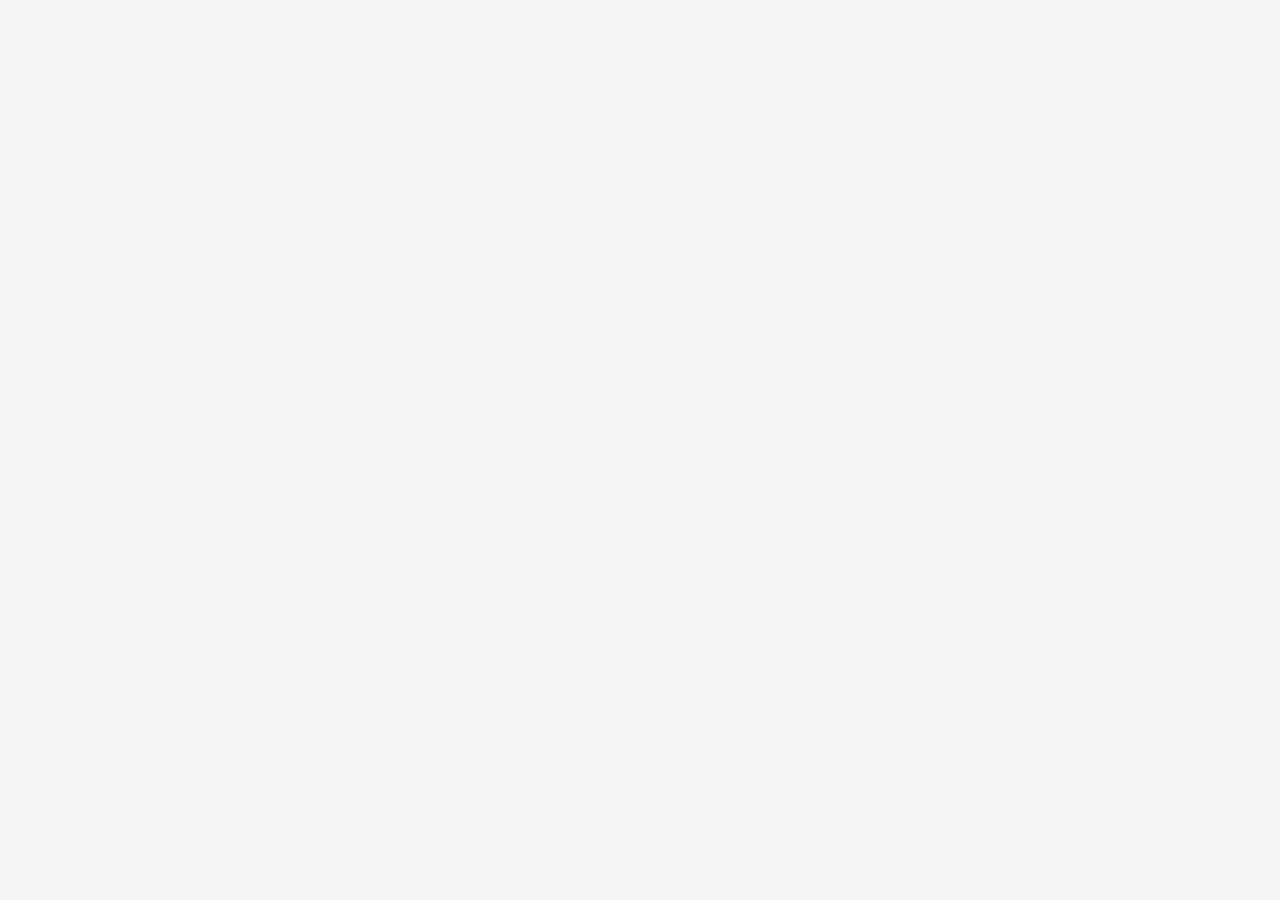
==== index.html @ 611652de "minor change" ====
<!DOCTYPE html>
<html lang="es">
<head>
    <meta charset="UTF-8">
    <meta name="viewport" content="width=device-width, initial-scale=1.0">
    <link rel="stylesheet" href="style.css">
    <link rel="preconnect" href="https://fonts.googleapis.com">
    <link rel="preconnect" href="https://fonts.gstatic.com" crossorigin>
    <link href="https://fonts.googleapis.com/css2?family=Inter:wght@100;400;700;900&family=Merriweather:ital,wght@0,300;0,400;0,700;0,900;1,300;1,400;1,700;1,900&display=swap" rel="stylesheet">
    <link rel="icon" href="image1.ico">
    <title>Algoritmos de Manejo de Cadenas - Act.9 - Grupo 4</title>
    <script src="script.js" defer></script>

</head>
<body>
    <header>
        <nav>
            <ul>
                <li><a href="index.html">Inicio</a></li>
                <li><a href="presentacion.html">Presentación</a></li>
                <li><a href="definicion.html">Definición</a></li>
                <li><a href="operaciones.html">Operaciones</a></li>
                <li><a href="algoritmos.html">Algoritmos</a></li>
                <li><a href="ejemplos.html">Ejemplos</a></li>
                <li><a href="referencias.html">Referencias</a></li>
            </ul>
        </nav>  
        <h1>Algoritmos de Manejo de Cadenas</h1>      
    </header>
    <body><h2>Actividad 9: Trabajo Colaborativo de Investigación - Grupo 4 </h2></body>

    
    <script src="transition.js"></script>
    <script src="script.js" defer></script>
    <footer>
        <p>&copy; 2025 Algoritmos de Manejo de Cadenas. Todos los derechos reservados.</p>
        <p>Licencia: Creative Commons Attribution 4.0 International</p>
    </footer>

</body>
</html>
---- style.css ----
nav {
    position:-webkit-sticky;
    top: 0;
    width: 100%;
    background: #333;
    padding: 10px 0;
    z-index: 500;
}




nav ul {
    display: flex;
    justify-content: center;
    list-style: none;
    padding: 0;
    margin: 0;
}

nav ul li {
    margin: 0 15px;
}

nav ul li a {
    color: rgb(255, 255, 255);
    text-decoration: none;
    font-size: 18px;
    padding: 10px 15px;
    transition: background 0.3s ease;
}

nav ul li a:hover {
    background: #555;
    border-radius: 5px;
}

body {
    opacity: 0;
    animation: fadeIn 0.8s ease-in forwards;
}

@keyframes fadeIn {
    from {
        opacity: 0;
    }
    to {
        opacity: 1;
    }
}

:root {
    --bg-light: #f4f4f4;
    --text-light: #222;
    --bg-dark: #1e1e1e;
    --text-dark: #f4f4f4;
    --accent: #007bff;
    --transition: 0.3s ease-in-out;
}

body {
    font-family: 'Poppins', sans-serif;
    margin: 0;
    padding: 0;
    background-color: var(--bg-light);
    color: var(--text-light);
    transition: var(--transition);
}

.dark-mode {
    background-color: var(--bg-dark);
    color: var(--text-dark);
}

header {
    background: var(--accent);
    color: white;
    text-align: center;
    padding: 1rem;
    font-size: 1.5rem;
    font-weight: bold;
    box-shadow: 0 4px 6px rgba(0, 0, 0, 0.1);
}

nav ul {
    list-style: none;
    padding: 0;
    display: flex;
    justify-content: center;
    gap: 15px;
}

nav ul li {
    display: inline;
}

nav ul li a {
    color: white;
    text-decoration: none;
    font-weight: bold;
    padding: 10px;
    transition: var(--transition);
}

nav ul li a:hover {
    background: white;
    color: var(--accent);
    border-radius: 5px;
}

section {
    max-width: 800px;
    margin: 50px auto;
    padding: 20px;
    background: white;
    border-radius: 8px;
    box-shadow: 0px 4px 10px rgba(0, 0, 0, 0.1);
    transition: var(--transition);
}

.dark-mode section div{
    background: #2c2c2c;
}

.dark-mode section {
    background: #2c2c2c;
}

footer {
    text-align: center;
    padding: 10px;
    margin-top: 20px;
    background: var(--accent);
    color: rgb(255, 255, 255);
}

#theme-toggle {
    cursor: pointer;
    position: relative;
    top: 10px;
    right: 10px;
    background: var(--accent);
    border: none;
    color: rgb(255, 255, 255);
    padding: 10px;
    border-radius: 5px;
    font-size: 1rem;
    transition: var(--transition);
}

#theme-toggle:hover {
    background: #894ff5;
}

#theme-toggle {
    position: fixed;
    top: 60px;
    right: 10px;
    padding: 10px;
    font-size: 16px;
    background-color: #202020;
    border: none;
    cursor: pointer;
    z-index: 500;
}

body {
    background-color: white;
    color: black;
}
body.dark-mode {
    background-color: black;
    color: white;
}

body {
    font-family: 'Segoe UI', Tahoma, Geneva, Verdana, sans-serif;
    line-height: 1.6;
    color: #000000;
    max-width: 1200px;
    margin: 0 auto;
    padding: 20px;
    background-color: #f5f5f5;
}
h1 {
    color: #000000;
    text-align: center;
    margin-bottom: 30px;
    border-bottom: 2px solid #3498db;
    padding-bottom: 10px;
}
h2 {
    color: #2980b9;
    margin-top: 30px;
    border-left: 4px solid #3498db;
    padding-left: 10px;
}
h3 {
    color: #16a085;
}
.language-section {
    background-color: white;
    border-radius: 8px;
    padding: 20px;
    margin-bottom: 25px;
    box-shadow: 0 2px 5px rgba(0,0,0,0.1);
}
.code-container {
    background-color: #f8f8f8;
    border-left: 3px solid #3498db;
    padding: 15px;
    margin: 15px 0;
    border-radius: 0 5px 5px 0;
    overflow-x: auto;
    font-family: 'Courier New', Courier, monospace;
}
.algo-description {
    margin-bottom: 15px;
}
.complexity {
    font-style: italic;
    color: #7f8c8d;
    margin-top: 10px;
}
.language-header {
    display: flex;
    align-items: center;
    gap: 15px;
}
.language-logo {
    width: 40px;
    height: 40px;
    object-fit: contain;
}
.comparison-table {
    width: 100%;
    border-collapse: collapse;
    margin: 20px 0;
}
.comparison-table th, .comparison-table td {
    border: 1px solid #ddd;
    padding: 8px 12px;
    text-align: left;
}
.comparison-table th {
    background-color: #3498db;
    color: white;
}
.comparison-table tr:nth-child(even) {
    background-color: #f2f2f2;
}
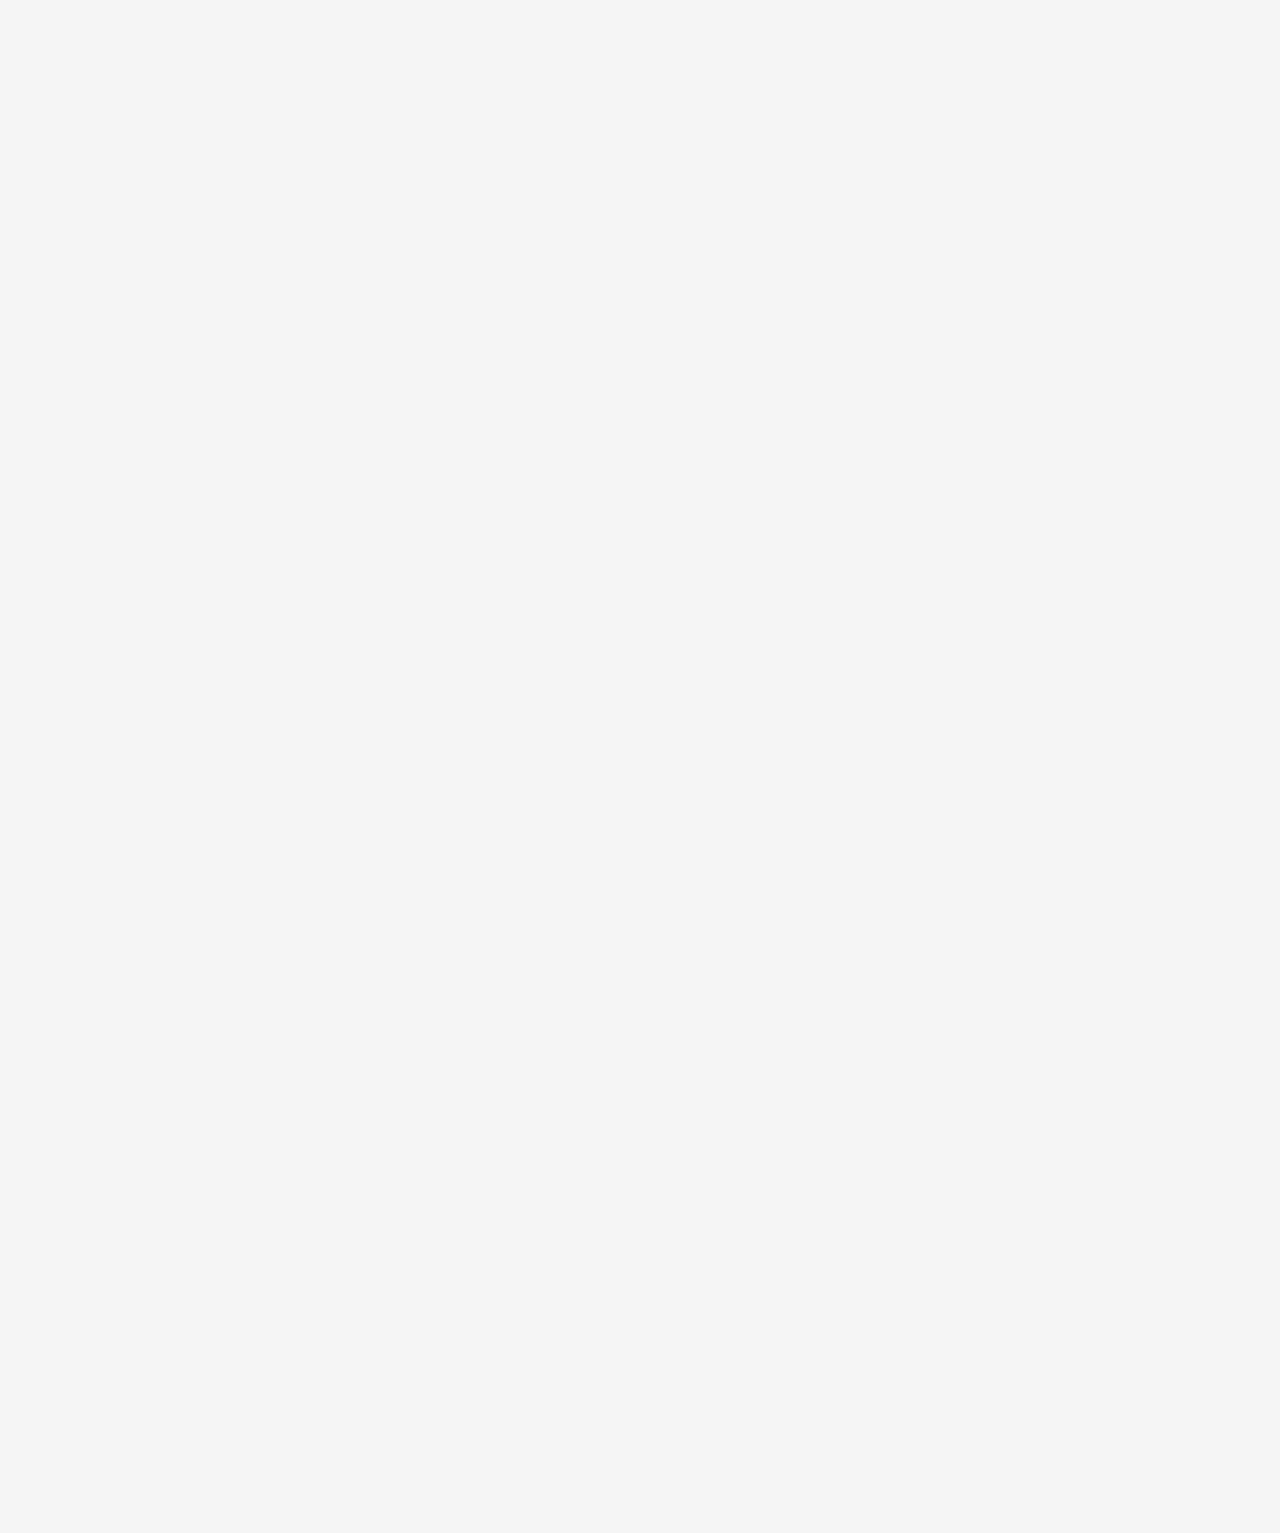
==== commit c17e6dee: "Update index.html" ====
--- a/index.html
+++ b/index.html
@@ -9,6 +9,15 @@
     <link href="https://fonts.googleapis.com/css2?family=Inter:wght@100;400;700;900&family=Merriweather:ital,wght@0,300;0,400;0,700;0,900;1,300;1,400;1,700;1,900&display=swap" rel="stylesheet">
     <link rel="icon" href="image1.ico">
     <title>Algoritmos de Manejo de Cadenas - Act.9 - Grupo 4</title>
+    <style>
+        .algoritmo {
+            text-align: center;
+        }
+
+        .texto2 {
+            text-align: center;
+        }
+    </style>
     <script src="script.js" defer></script>
 
 </head>
@@ -25,16 +34,64 @@
                 <li><a href="referencias.html">Referencias</a></li>
             </ul>
         </nav>  
-        <h1>Algoritmos de Manejo de Cadenas</h1>      
+        <div class="texto2">
+            <h1>Algoritmos de Manejo de Cadenas</h1>
+        </div>
+        <div class="texto1">
+            <h>Actividad 9: Trabajo Colaborativo de Investigación - Grupo 4</h>
+        </div>     
     </header>
-    <body><h2>Actividad 9: Trabajo Colaborativo de Investigación - Grupo 4 </h2></body>
+    <body>
+ 
+        <section>
+            <p>Bienvenido a nuestro portal web dedicado al <strong>estudio, análisis y aplicación de algoritmos de manejo de cadenas de caracteres</strong>. 
+            Aquí encontrarás una amplia recopilación de información sobre estructuras, operaciones y algoritmos fundamentales que permiten 
+            manipular, procesar y analizar cadenas de texto en diversos lenguajes de programación.</p>
+        
+            <h2>🚀<strong>¿Por qué son importantes los algoritmos de cadenas?</strong></h2>
+            <p>Los algoritmos de manejo de cadenas son esenciales en múltiples áreas de la informática, incluyendo:</p>
+        
+            <ul>
+                <li><strong>Procesamiento de texto</strong> (búsqueda de palabras clave, detección de patrones, generación de texto automático).</li>
+                <li><strong>Compiladores e intérpretes</strong> (análisis léxico y sintáctico).</li>
+                <li><strong>Ciberseguridad</strong> (detección de firmas de malware, encriptación).</li>
+                <li><strong>Bioinformática</strong> (comparación de secuencias de ADN y proteínas).</li>
+                <li><strong>Sistemas de bases de datos</strong> (consultas eficientes de información textual).</li>
+            </ul>
+        
+            <h2>🧩<strong>¿Qué encontrarás en este portal?</strong></h2>
+        
+            <ul>
+                <li>✅ <strong>Definiciones y conceptos clave</strong> sobre el manejo de cadenas.</li>
+                <li>✅ <strong>Ejemplos prácticos</strong> en distintos lenguajes de programación.</li>
+                <li>✅ <strong>Código fuente optimizado</strong> listo para usar.</li>
+                <li>✅ <strong>Referencias y recursos</strong> para profundizar en el tema.</li>
+            </ul>
+        
+            <h2>📌 <strong>Este proyecto fue desarrollado por:</strong></h2>
+            <ul>
+                <li><strong>Emelyn Fabian Reyes</strong></li>
+                <li><strong>Oscar Osnarci Jimenez Peguero</strong></li>
+                <li><strong>Pedribel Pion Rijo</strong></li>
+                <li><strong>Samuel Leonardo Piña Polanco</strong></li>
+            </ul>
+        
+            <p>⭐ Para saber más sobre nosotros, visita el apartado de <a href="presentacion.html">Presentación</a>.</p>
+        
+            <h3>🎯 <strong>¡Explora y mejora tus conocimientos sobre los algoritmos de manejo de cadenas!</strong></h3>
+            <div class="algoritmo">        
+                <img src="ALGORITMO.png" alt="Imagen representativa de algoritmos de cadenas" style="max-width: 100%; height: auto; margin-top: 20px;">
+            </div>    
+            <p>📖 Para más información, visita nuestra sección de <a href="referencias.html">Referencias</a>.</p>
+        </section>        
+    </body>
+    
 
     
     <script src="transition.js"></script>
     <script src="script.js" defer></script>
     <footer>
         <p>&copy; 2025 Algoritmos de Manejo de Cadenas. Todos los derechos reservados.</p>
-        <p>Licencia: Creative Commons Attribution 4.0 International</p>
     </footer>
 
 </body>
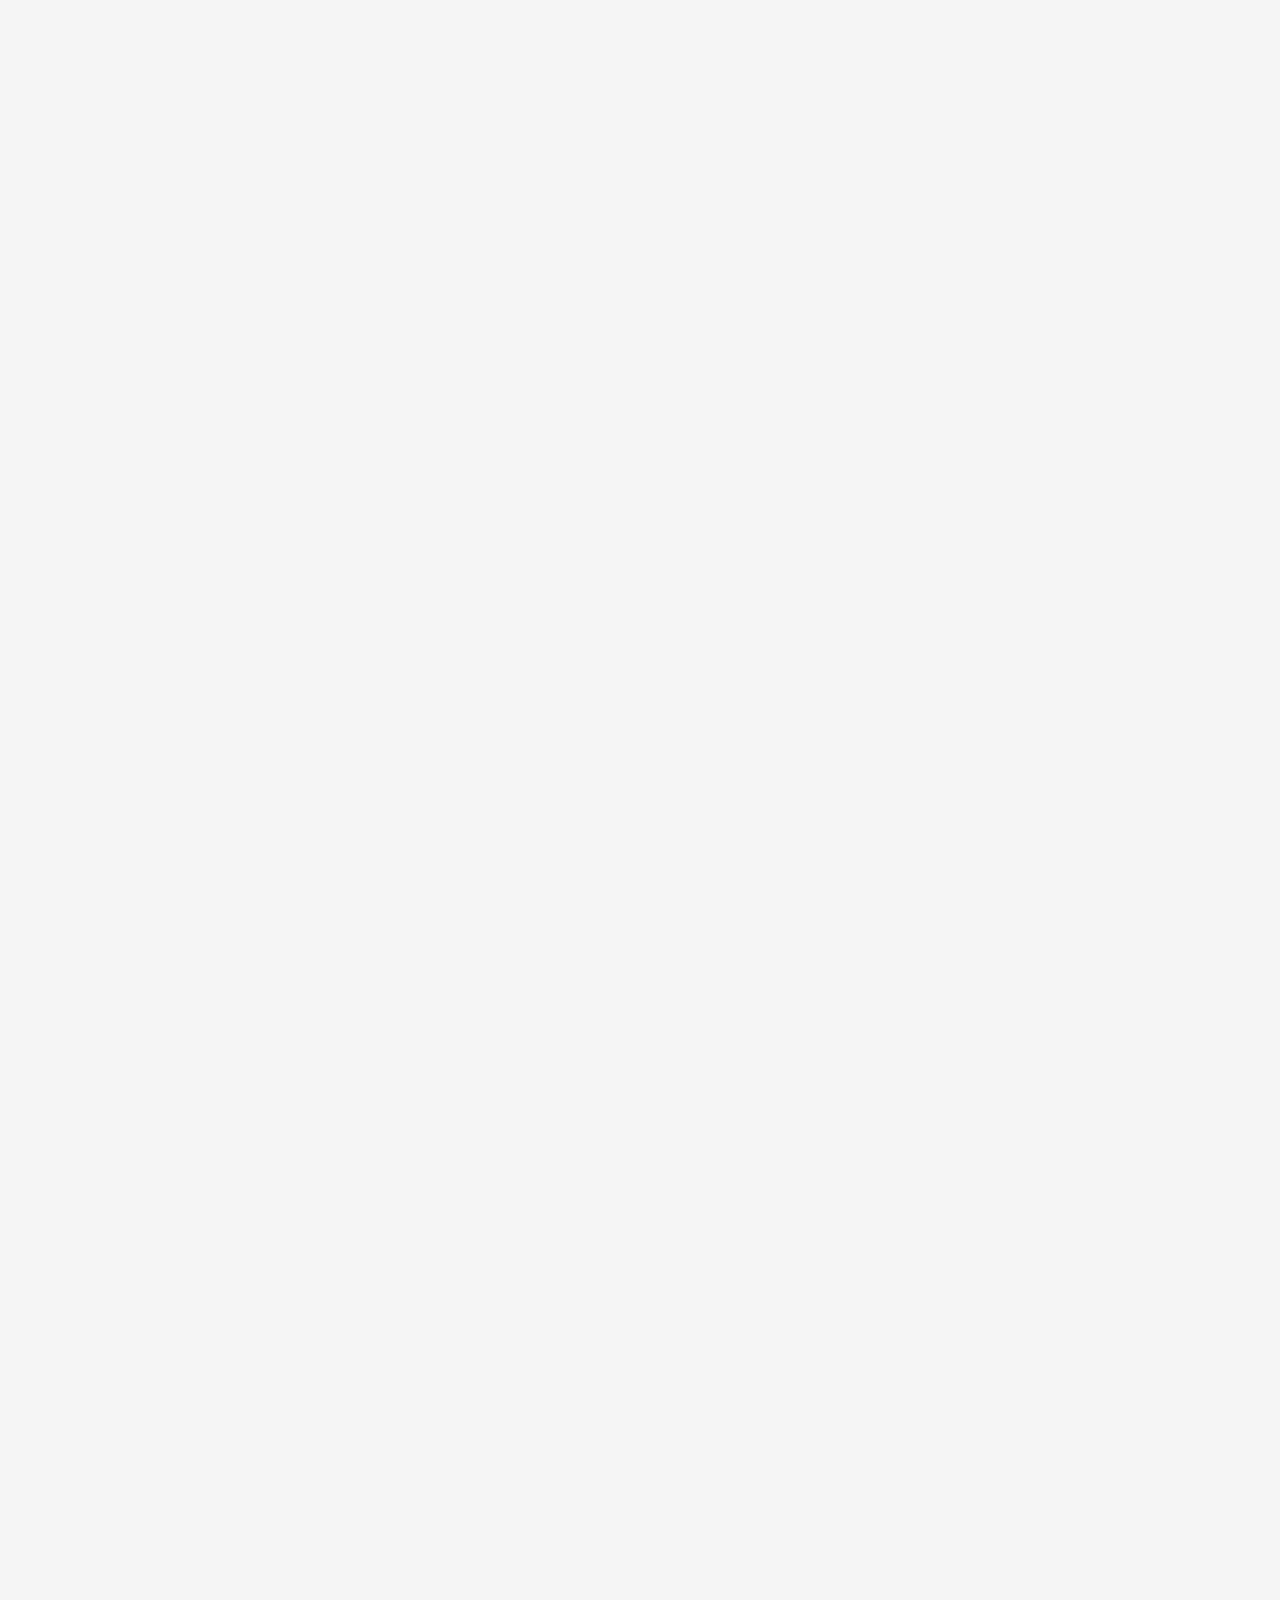
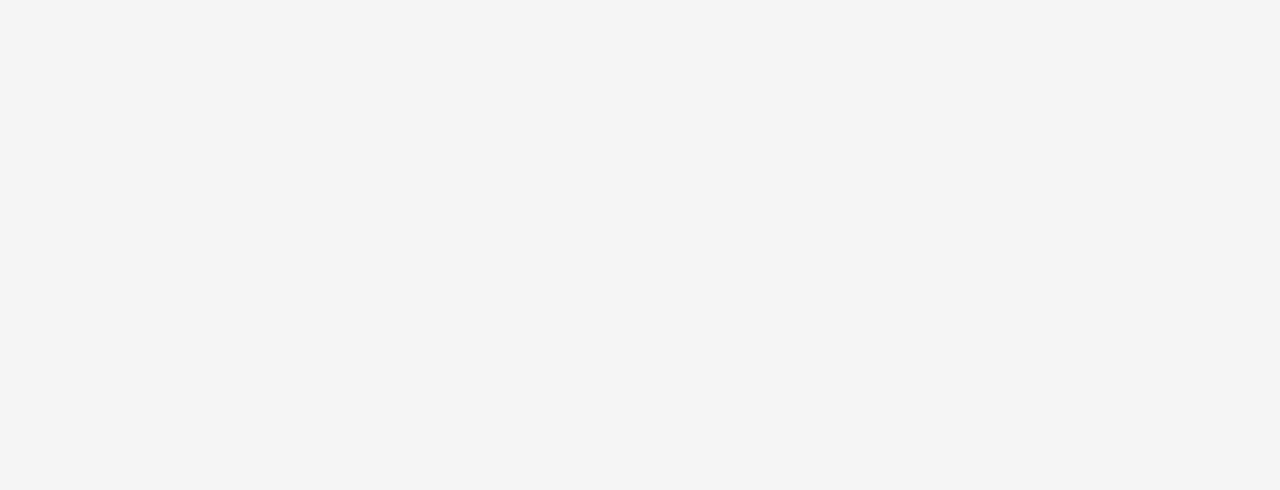
==== commit 1657e135: "Update index.html" ====
--- a/index.html
+++ b/index.html
@@ -6,20 +6,10 @@
     <link rel="stylesheet" href="style.css">
     <link rel="preconnect" href="https://fonts.googleapis.com">
     <link rel="preconnect" href="https://fonts.gstatic.com" crossorigin>
-    <link href="https://fonts.googleapis.com/css2?family=Inter:wght@100;400;700;900&family=Merriweather:ital,wght@0,300;0,400;0,700;0,900;1,300;1,400;1,700;1,900&display=swap" rel="stylesheet">
+    <link href="https://fonts.googleapis.com/css2?family=Inter:wght@100;400;700;900&family=Merriweather:ital,wght@0,300;0,400;0,700;0,900&display=swap" rel="stylesheet">
     <link rel="icon" href="image1.ico">
     <title>Algoritmos de Manejo de Cadenas - Act.9 - Grupo 4</title>
-    <style>
-        .algoritmo {
-            text-align: center;
-        }
-
-        .texto2 {
-            text-align: center;
-        }
-    </style>
     <script src="script.js" defer></script>
-
 </head>
 <body>
     <header>
@@ -41,14 +31,14 @@
             <h>Actividad 9: Trabajo Colaborativo de Investigación - Grupo 4</h>
         </div>     
     </header>
-    <body>
- 
+    
+    <main>
         <section>
             <p>Bienvenido a nuestro portal web dedicado al <strong>estudio, análisis y aplicación de algoritmos de manejo de cadenas de caracteres</strong>. 
             Aquí encontrarás una amplia recopilación de información sobre estructuras, operaciones y algoritmos fundamentales que permiten 
             manipular, procesar y analizar cadenas de texto en diversos lenguajes de programación.</p>
         
-            <h2>🚀<strong>¿Por qué son importantes los algoritmos de cadenas?</strong></h2>
+            <h2><strong>¿Por qué son importantes los algoritmos de cadenas?</strong></h2>
             <p>Los algoritmos de manejo de cadenas son esenciales en múltiples áreas de la informática, incluyendo:</p>
         
             <ul>
@@ -59,16 +49,16 @@
                 <li><strong>Sistemas de bases de datos</strong> (consultas eficientes de información textual).</li>
             </ul>
         
-            <h2>🧩<strong>¿Qué encontrarás en este portal?</strong></h2>
+            <h2><strong>¿Qué encontrarás en este portal?</strong></h2>
         
             <ul>
-                <li>✅ <strong>Definiciones y conceptos clave</strong> sobre el manejo de cadenas.</li>
-                <li>✅ <strong>Ejemplos prácticos</strong> en distintos lenguajes de programación.</li>
-                <li>✅ <strong>Código fuente optimizado</strong> listo para usar.</li>
-                <li>✅ <strong>Referencias y recursos</strong> para profundizar en el tema.</li>
+                <li><strong>Definiciones y conceptos clave</strong> sobre el manejo de cadenas.</li>
+                <li><strong>Ejemplos prácticos</strong> en distintos lenguajes de programación.</li>
+                <li><strong>Código fuente optimizado</strong> listo para usar.</li>
+                <li><strong>Referencias y recursos</strong> para profundizar en el tema.</li>
             </ul>
         
-            <h2>📌 <strong>Este proyecto fue desarrollado por:</strong></h2>
+            <h2><strong>Este proyecto fue desarrollado por:</strong></h2>
             <ul>
                 <li><strong>Emelyn Fabian Reyes</strong></li>
                 <li><strong>Oscar Osnarci Jimenez Peguero</strong></li>
@@ -76,23 +66,19 @@
                 <li><strong>Samuel Leonardo Piña Polanco</strong></li>
             </ul>
         
-            <p>⭐ Para saber más sobre nosotros, visita el apartado de <a href="presentacion.html">Presentación</a>.</p>
+            <p>📖 Para saber más sobre nosotros, visita el apartado de <a href="presentacion.html">Presentación</a>.</p>
         
-            <h3>🎯 <strong>¡Explora y mejora tus conocimientos sobre los algoritmos de manejo de cadenas!</strong></h3>
+            <h3><strong>¡Explora y mejora tus conocimientos sobre los algoritmos de manejo de cadenas!</strong></h3>
             <div class="algoritmo">        
                 <img src="ALGORITMO.png" alt="Imagen representativa de algoritmos de cadenas" style="max-width: 100%; height: auto; margin-top: 20px;">
             </div>    
             <p>📖 Para más información, visita nuestra sección de <a href="referencias.html">Referencias</a>.</p>
         </section>        
-    </body>
+    </main>
     
-
-    
-    <script src="transition.js"></script>
-    <script src="script.js" defer></script>
     <footer>
         <p>&copy; 2025 Algoritmos de Manejo de Cadenas. Todos los derechos reservados.</p>
     </footer>
-
+    <script src="tailwind.config.js" defer></script>
 </body>
 </html>
--- a/style.css
+++ b/style.css
@@ -6,9 +6,6 @@
     padding: 10px 0;
     z-index: 500;
 }
-
-
-
 
 nav ul {
     display: flex;
@@ -154,7 +151,7 @@
 
 #theme-toggle {
     position: fixed;
-    top: 60px;
+    top: 90px;
     right: 10px;
     padding: 10px;
     font-size: 16px;
@@ -192,11 +189,13 @@
 h2 {
     color: #2980b9;
     margin-top: 30px;
-    border-left: 4px solid #3498db;
+    border-left: 4px solid #3498db37;
     padding-left: 10px;
 }
 h3 {
-    color: #16a085;
+    color: #25cda0;
+    margin-top: 30px;
+    padding-left: 10px;
 }
 .language-section {
     background-color: white;
@@ -249,3 +248,86 @@
 .comparison-table tr:nth-child(even) {
     background-color: #f2f2f2;
 }
+
+
+
+body { 
+    font-family: Arial, sans-serif; 
+}
+.codigo { 
+    background: #222; color: #0f0; padding: 10px; text-align: left; white-space: pre-wrap; font-family: monospace; 
+}
+
+
+/* A partir de aquí, se trabajará con la adaptabilidad del código */
+
+/* Para móviles (pantallas menores a 768px) */
+@media screen and (max-width: 768px) {
+    nav ul {
+        flex-direction: column;
+        align-items: center;
+    }
+
+    nav ul li {
+        margin: 10px 0;
+    }
+
+    section {
+        width: 95%;
+        padding: 15px;
+    }
+
+    .language-section {
+        padding: 10px;
+    }
+
+    .code-container {
+        font-size: 14px;
+        padding: 10px;
+    }
+
+    .comparison-table {
+        font-size: 14px;
+        overflow-x: auto;
+        display: block;
+    }
+    
+    #theme-toggle {
+        top: 20px;
+        right: 20px;
+        font-size: 14px;
+        padding: 8px;
+    }
+}
+
+/* Para tablets (pantallas entre 768px y 1024px) */
+@media screen and (max-width: 1024px) {
+    section {
+        max-width: 90%;
+        padding: 20px;
+    }
+
+    nav ul {
+        flex-wrap: wrap;
+    }
+}
+
+/* Para pantallas grandes (mayores a 1200px) */
+@media screen and (min-width: 1200px) {
+    section {
+        max-width: 800px;
+    }
+}
+
+/* Para que las imágenes no se salgan de la pantalla */
+img {
+    max-width: 100%;
+    height: auto;
+    display: block;
+}
+
+/* Para evitar que el contenido (lo que sea) se salga del contenedor */
+body {
+    overflow-x: hidden;
+}
+
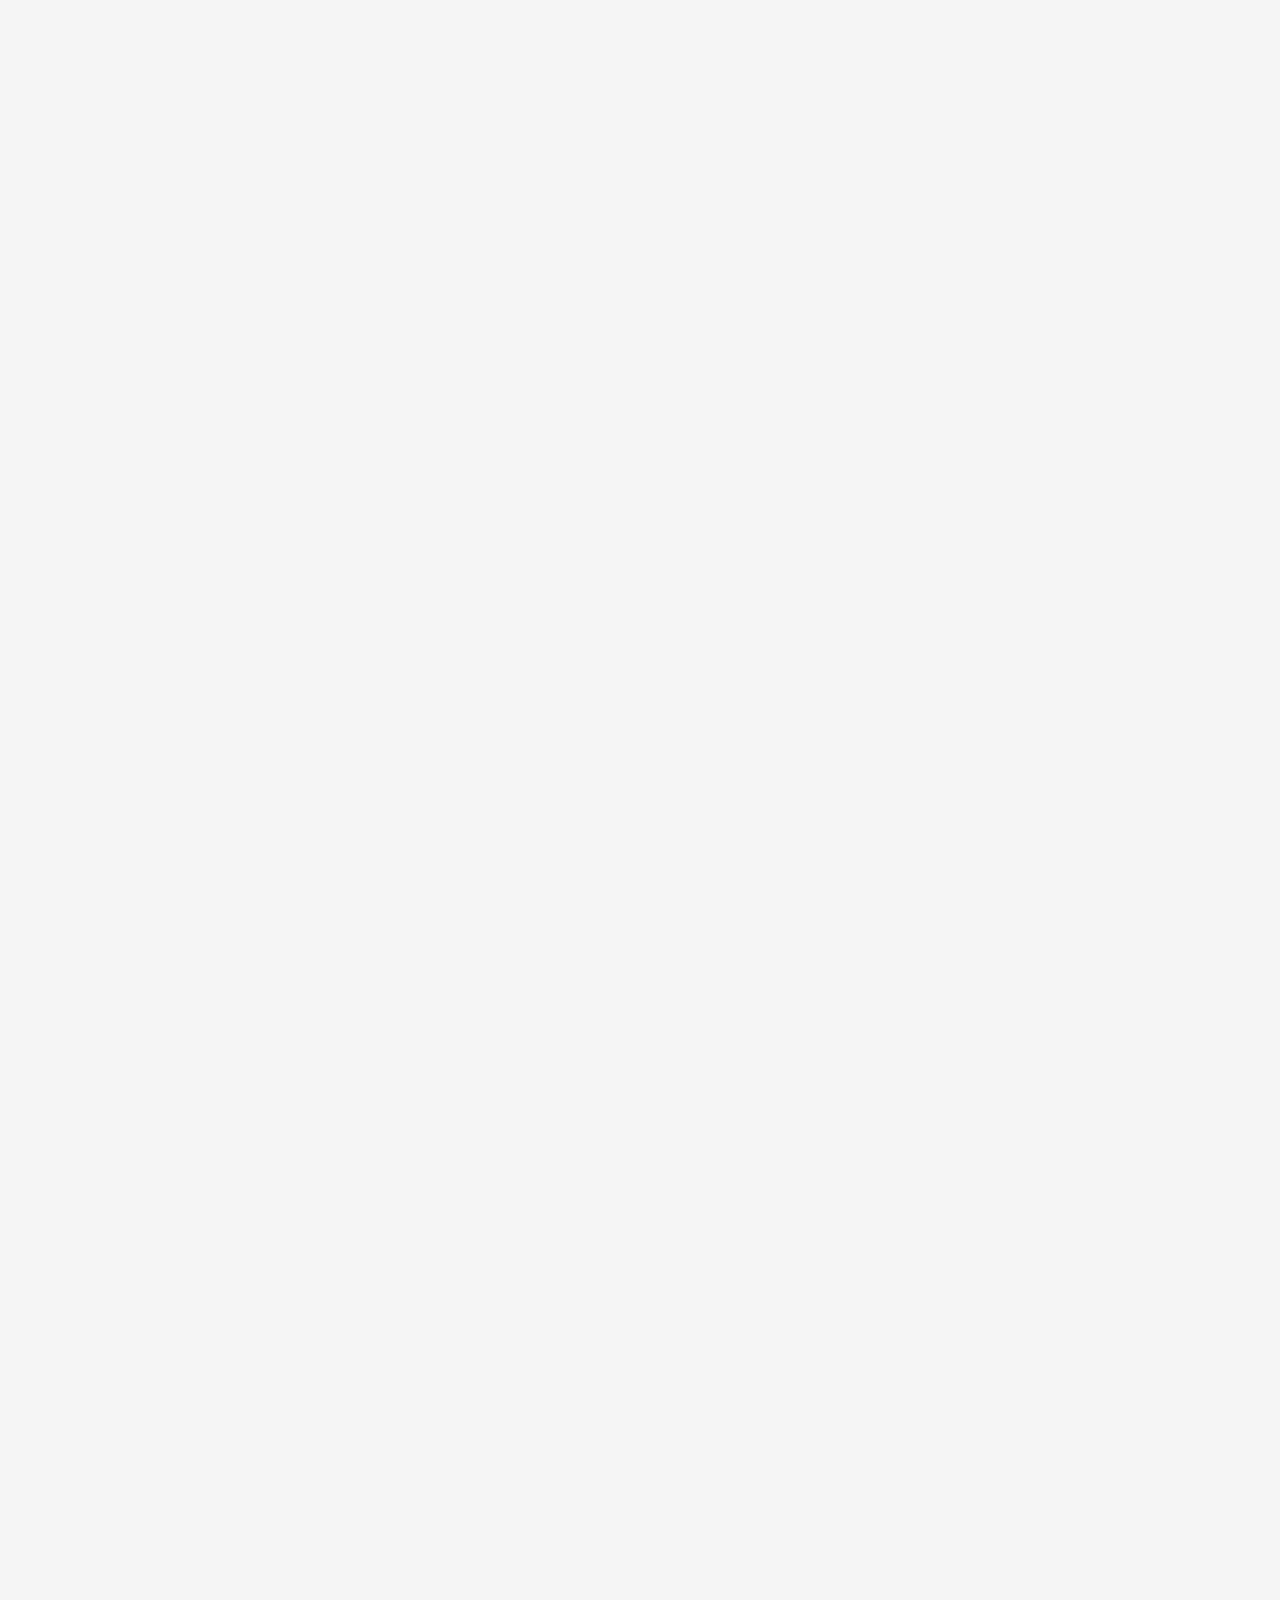
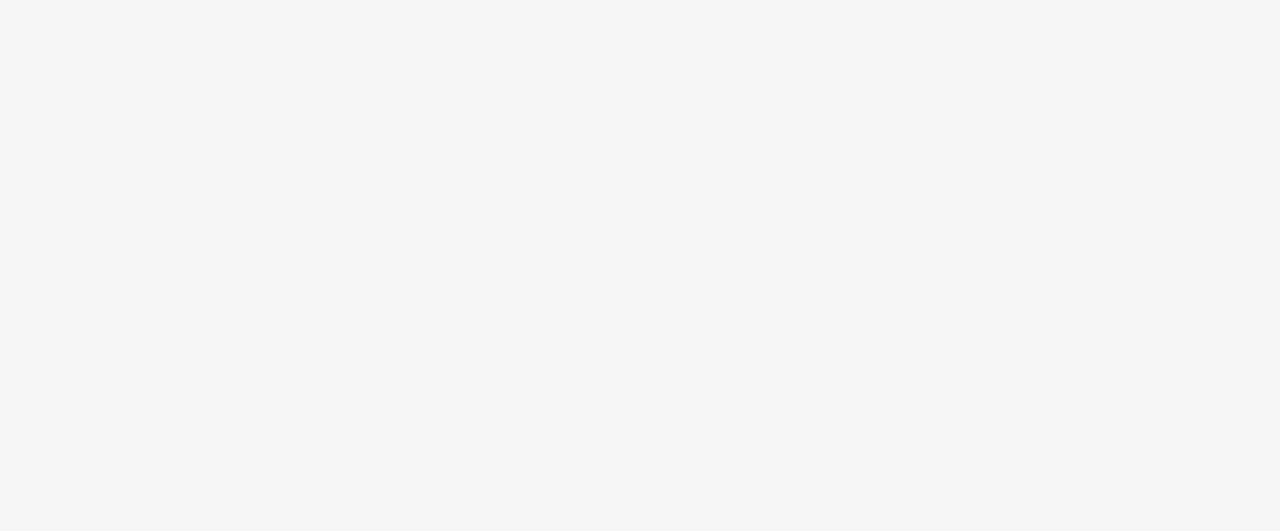
==== commit e8a7c397: "Update index.html" ====
--- a/index.html
+++ b/index.html
@@ -77,6 +77,7 @@
     </main>
     
     <footer>
+        <p>Este apartado fue desarrollado por <a href="presentacion.html">Emelyn Fabian Reyess</a></p>
         <p>&copy; 2025 Algoritmos de Manejo de Cadenas. Todos los derechos reservados.</p>
     </footer>
     <script src="tailwind.config.js" defer></script>
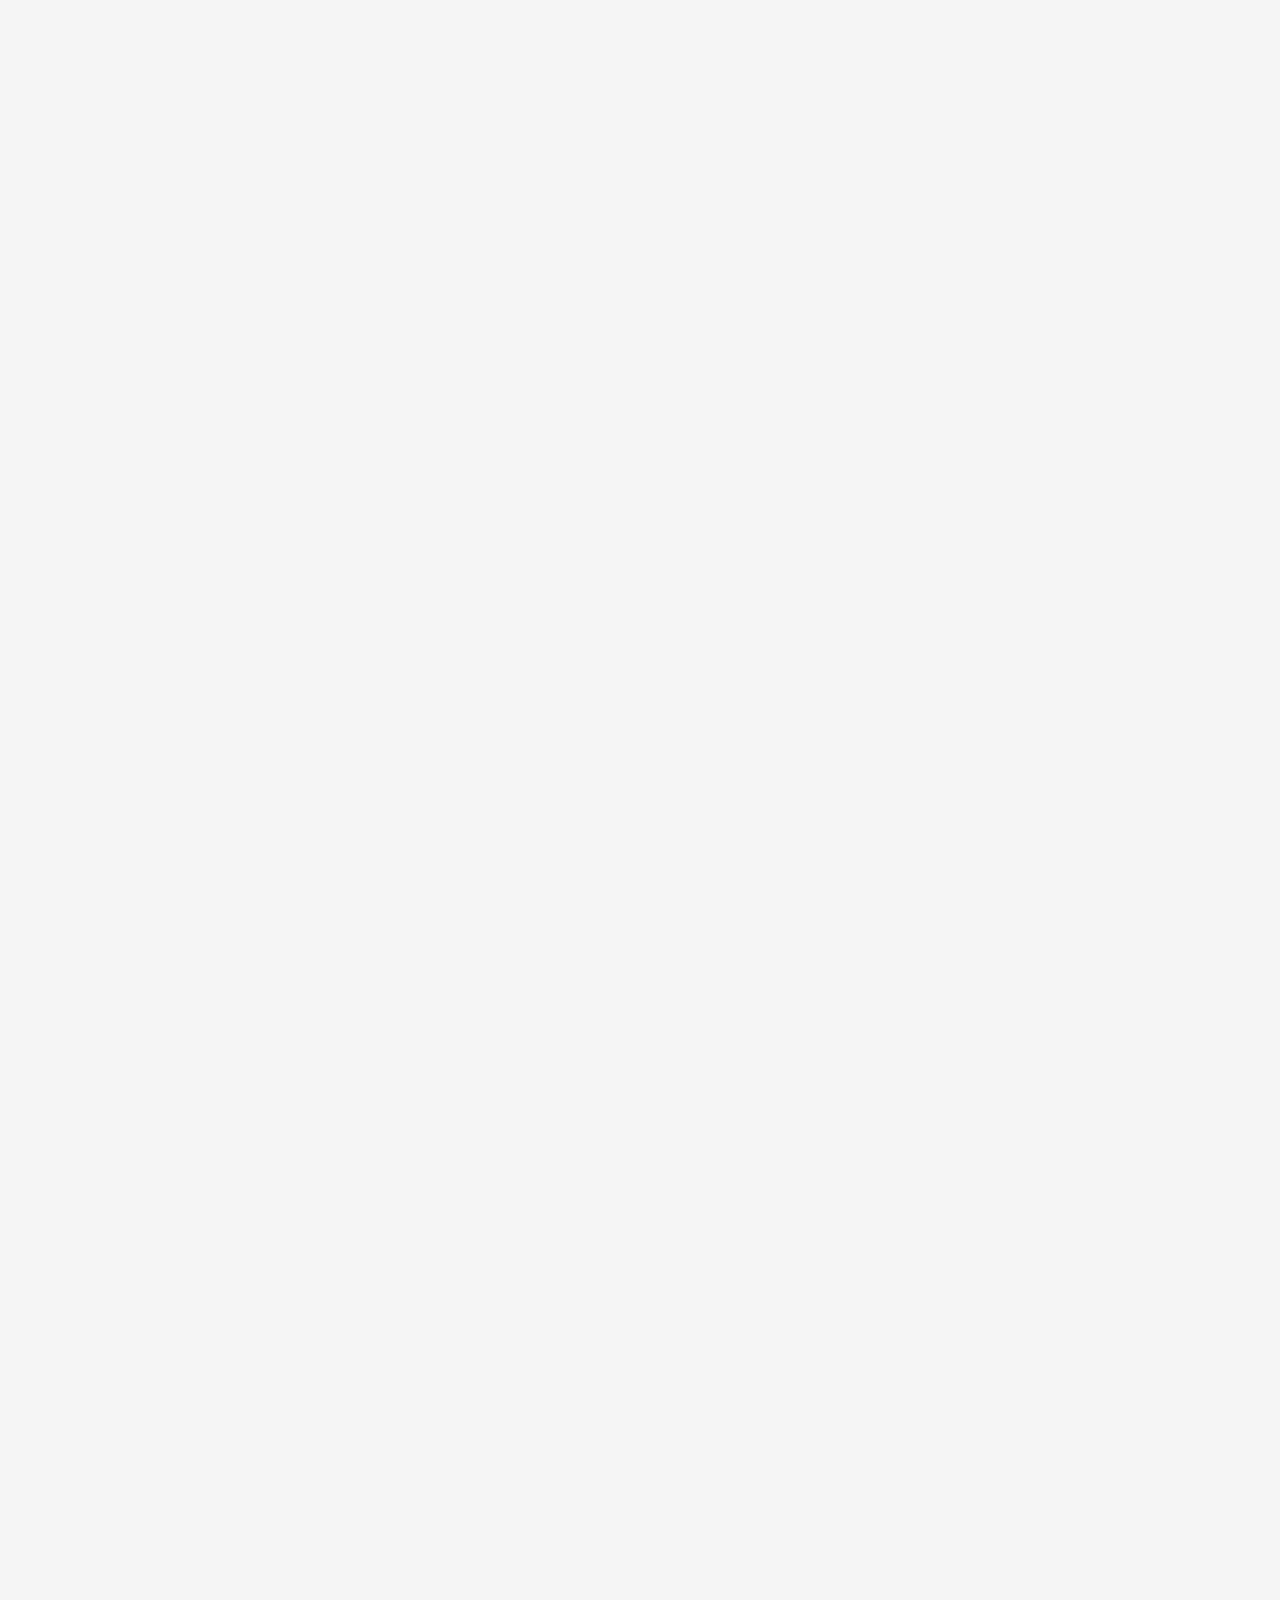
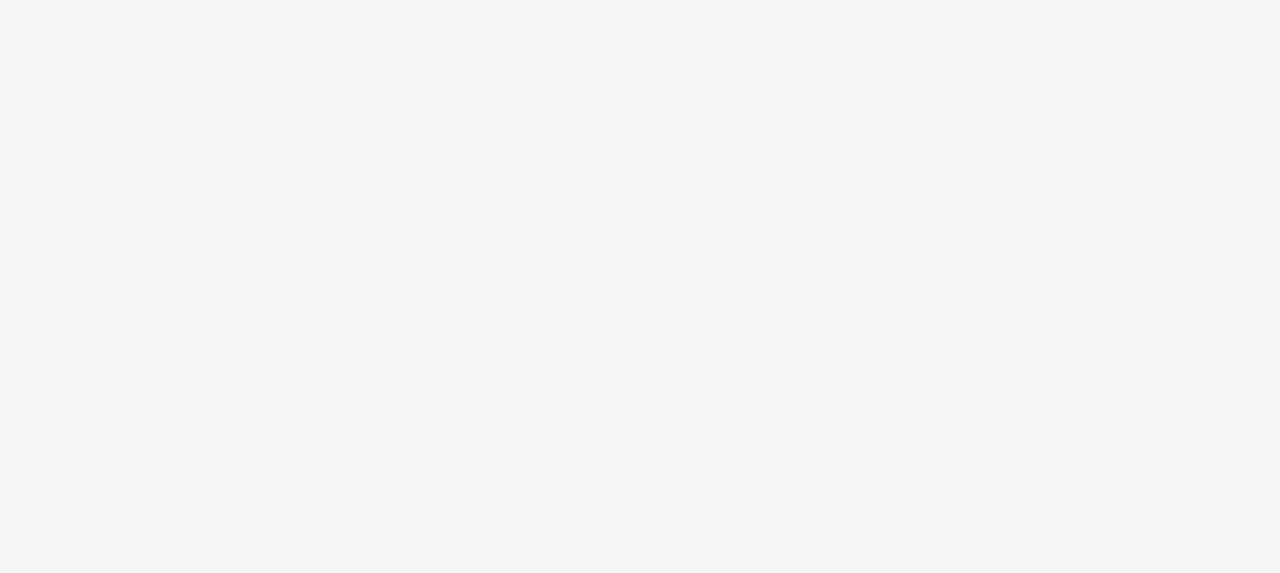
==== commit 6e8e5a0c: "Update index.html" ====
--- a/index.html
+++ b/index.html
@@ -78,6 +78,7 @@
     
     <footer>
         <p>Este apartado fue desarrollado por <a href="presentacion.html">Emelyn Fabian Reyess</a></p>
+        <p>TI3212-01-2025-2-ANÁLISIS Y DISEÑO DE ALGORITMOS</p>
         <p>&copy; 2025 Algoritmos de Manejo de Cadenas. Todos los derechos reservados.</p>
     </footer>
     <script src="tailwind.config.js" defer></script>
--- a/style.css
+++ b/style.css
@@ -255,7 +255,7 @@
     font-family: Arial, sans-serif; 
 }
 .codigo { 
-    background: #222; color: #0f0; padding: 10px; text-align: left; white-space: pre-wrap; font-family: monospace; 
+    background: #ffffff; color: #0f0; padding: 10px; text-align: left; white-space: pre-wrap; font-family: monospace; 
 }
 
 
@@ -331,3 +331,14 @@
     overflow-x: hidden;
 }
 
+/* Para colocar la referencia en formato APA */
+#referencias .referencia {
+    margin-bottom: 15px;
+    padding-left: 2em;
+    text-indent: -2em;
+    line-height: 1.5;
+}
+#referencias ul {
+    list-style-type: none;
+    padding-left: 0;
+}
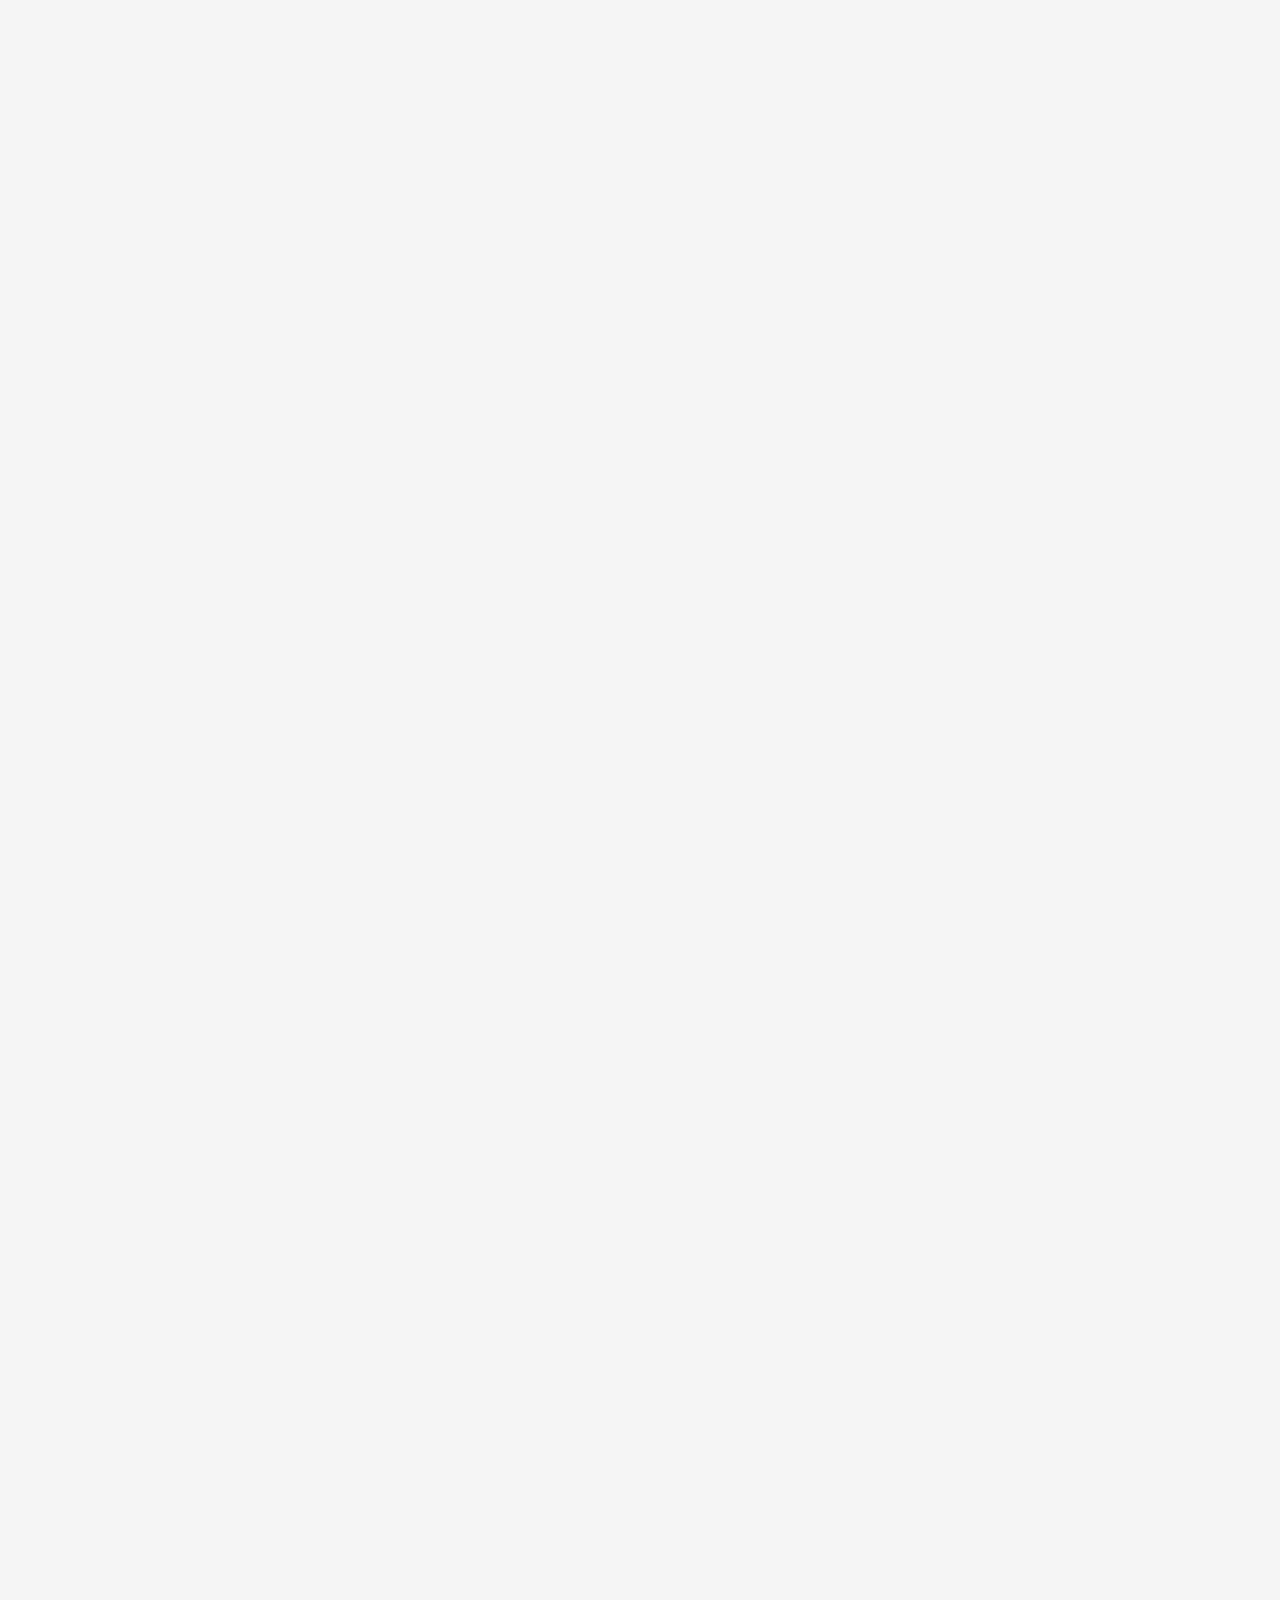
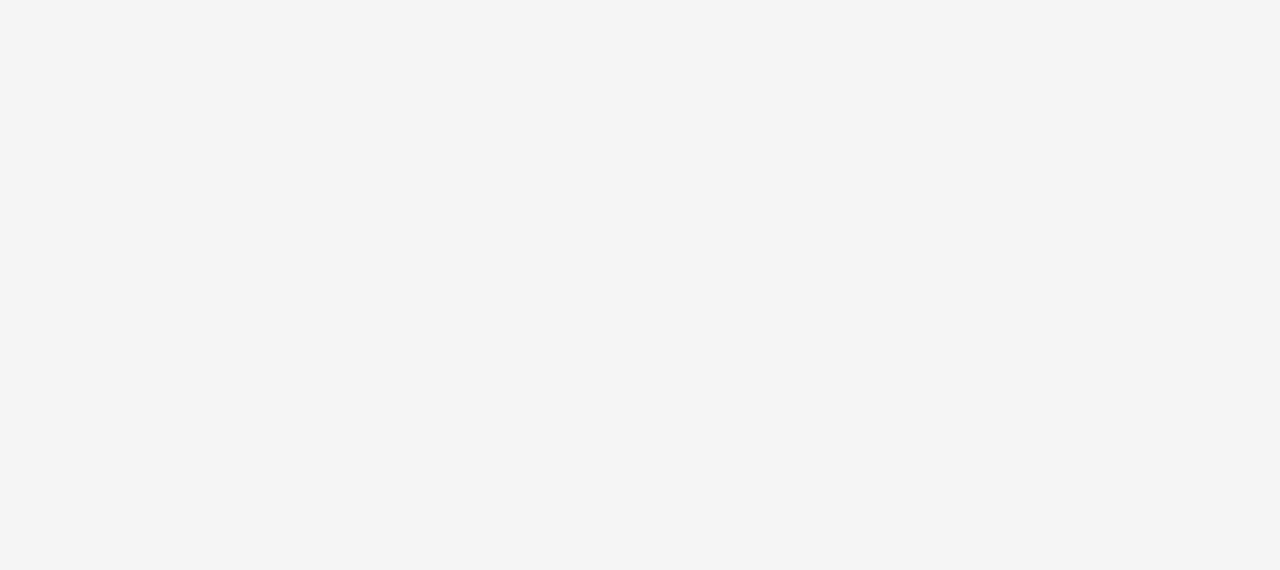
==== commit 123b0ed9: "Update index.html" ====
--- a/index.html
+++ b/index.html
@@ -10,20 +10,29 @@
     <link rel="icon" href="image1.ico">
     <title>Algoritmos de Manejo de Cadenas - Act.9 - Grupo 4</title>
     <script src="script.js" defer></script>
+    <style>
+        .algoritmo {
+            text-align: center;
+        }
+    </style>
 </head>
 <body>
     <header>
         <nav>
-            <ul>
-                <li><a href="index.html">Inicio</a></li>
-                <li><a href="presentacion.html">Presentación</a></li>
-                <li><a href="definicion.html">Definición</a></li>
-                <li><a href="operaciones.html">Operaciones</a></li>
-                <li><a href="algoritmos.html">Algoritmos</a></li>
-                <li><a href="ejemplos.html">Ejemplos</a></li>
-                <li><a href="referencias.html">Referencias</a></li>
+            <ul class="menu">
+                <li><a class="menuItem" href="index.html">Inicio</a></li>
+                <li><a class="menuItem" href="presentacion.html">Presentación</a></li>
+                <li><a class="menuItem" href="definicion.html">Definición</a></li>
+                <li><a class="menuItem" href="operaciones.html">Operaciones</a></li>
+                <li><a class="menuItem" href="algoritmos.html">Algoritmos</a></li>
+                <li><a class="menuItem" href="ejemplos.html">Ejemplos</a></li>
+                <li><a class="menuItem" href="referencias.html">Referencias</a></li>
             </ul>
-        </nav>  
+            <button class="hamburger" aria-expanded="false" aria-label="Menu de navegación">
+                <span class="menuIcon">☰</span>
+                <span class="closeIcon">✕</span>
+            </button>
+        </nav>
         <div class="texto2">
             <h1>Algoritmos de Manejo de Cadenas</h1>
         </div>
@@ -78,7 +87,6 @@
     
     <footer>
         <p>Este apartado fue desarrollado por <a href="presentacion.html">Emelyn Fabian Reyess</a></p>
-        <p>TI3212-01-2025-2-ANÁLISIS Y DISEÑO DE ALGORITMOS</p>
         <p>&copy; 2025 Algoritmos de Manejo de Cadenas. Todos los derechos reservados.</p>
     </footer>
     <script src="tailwind.config.js" defer></script>
